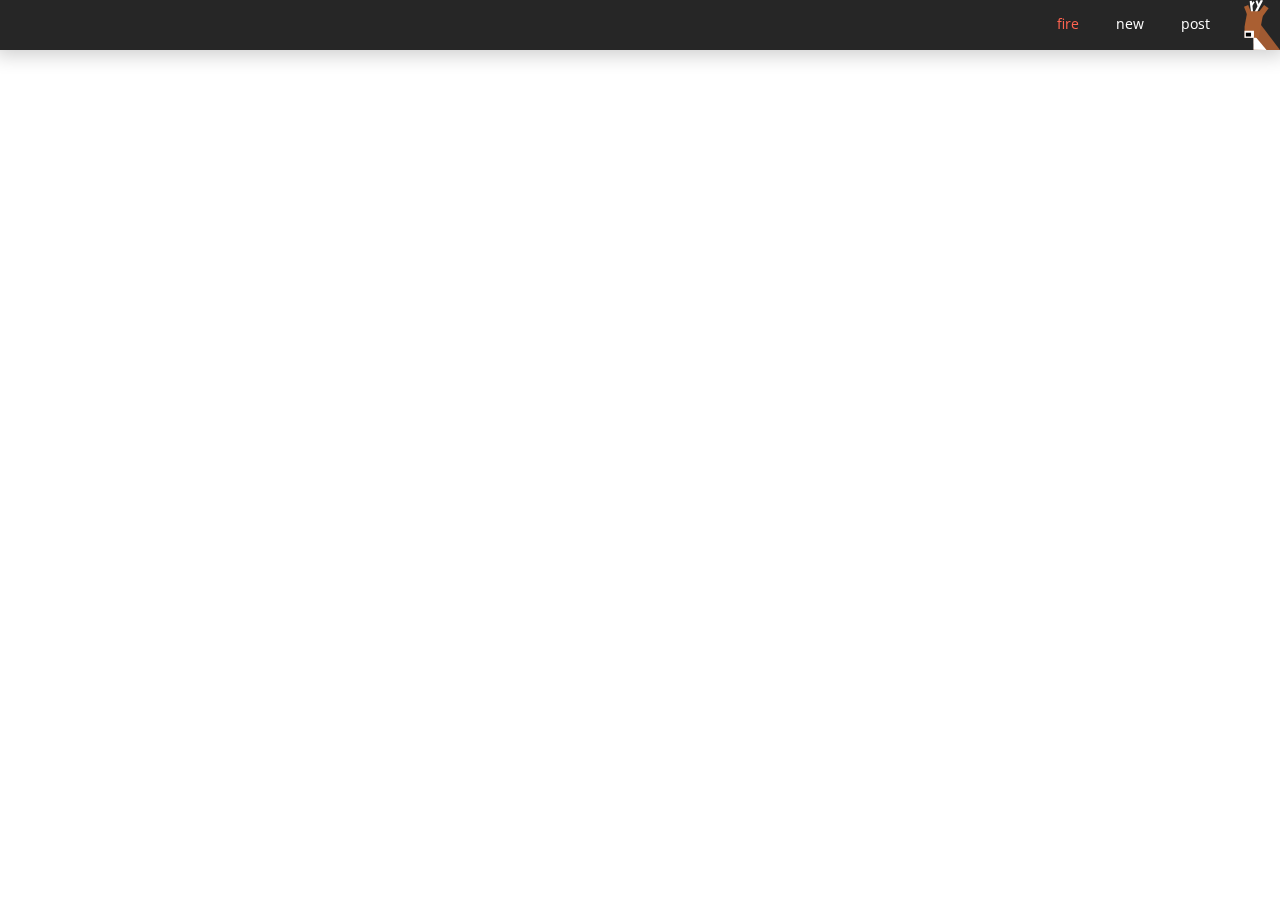
==== index.html @ 48cc6c5d "Switch logo from PNG to SVG" ====
<!DOCTYPE html>
<html>

<head>
	<meta name="viewport" content="width=device-width, initial-scale=1">

	<title>	Spotted at UTM </title>
	
	<!-- I M P O R T -->
	<link rel="shortcut icon" href="favicon.ico" type="image/x-icon">
	<link rel="icon" href="favicon.ico" type="image/x-icon">
	<link type="text/css" rel="stylesheet" href="css/index.css">
	<script type="text/javascript" src="js/lib/jquery-1.12.3.min.js"> </script>
	<script type="text/javascript" src="js/post.js"> </script>
	<script type="text/javascript" src="js/index.js"> </script>

</head>


<body>

<!-- H E A D E R -->
<div id="header">
	<img id="header-logo" src="images/logo.svg" title="Spotted at UTM">
	<div id="header-fire"> fire </div>
	<div id="header-new"> new </div>
	<div id="header-post"> post </div>
</div>

<!-- P O S T S -->
<div id="posts">
	
	<!-- Placeholder -->
	<div id="post-1" class="post">
		<div class="post-post"> To the guy with the beard in MGT401, shave. </div>
		<div class="post-author"> Bearded-out </div>
		<div class="post-time"> a few minutes ago </div>
		<div class="post-likes"> 120 likes </div>
		<div class="post-flags"> 2 flags </div>
		<div class="post-actions">
			<img class="post-actions-flag" src="images/flag-0.png" title="flag">
			<img class="post-actions-like" src="images/like-0.png" title="like">
		</div>
	</div>
	
</div>

<!-- P O S T E R -->
<div id="poster">
	<div id="poster-status"> </div>
	<div id="poster-close" class="button"> close </div>
	<textarea id="poster-text" type="text"> </textarea>
	<input id="poster-author" type="text" placeholder="author (optional)">
	<div id="poster-post" class="button"> post </div>
</div>

</body>

</html>
---- css/index.css ----
@import url(https://fonts.googleapis.com/css?family=Open+Sans);



body {
	font-family: 'Open Sans', sans-serif;
	color: rgb(20, 20, 20);
}



/*-------------------------------- H E A D E R -------------------------------*/


#header {
	font-size: 0.9rem;
	width: 100%;
	height: 50px;
	position: fixed;
	top: 0px;
	left: 0px;
	text-align: center;
	background-color: rgba(20, 20, 20, 0.92);
	z-index: +1;
	box-shadow: 0px 0px 20px 5px rgba(0, 0, 0, 0.2);
}


#header-fire, #header-new, #header-post {
	position: fixed;
	padding: 14px;
	padding-left: 20px;
	padding-right: 20px;
	top: 0px;
	height: 22px;
	vertical-align: center;
	cursor: pointer;
	color: rgb(255, 255, 255);
}

#header-fire {right: 181px;}
#header-new {right: 116px;}
#header-post {right: 50px;}


#header-fire:hover, #header-new:hover, #header-post:hover {
	box-shadow: 0px 0px 20px 0px rgba(0, 0, 0, 0.4);
}

#header-fire:active, #header-new:active, #header-post:active {
	color: white;
	box-shadow: 0px 0px 0px 0px rgba(0, 0, 0, 0.0);
}

#header-logo {
	position: fixed;
	top: 0px;
	right: 0px;
}



/*---------------------------------- P O S T ---------------------------------*/


#posts {
	width: 100%;
	position: absolute;
	top: 0px;
	left: 0px;
	margin-top: 100px;
	padding-bottom: 50px;
}

.post {
	width: 80%;
	padding: 20px;
	margin: auto;
	box-shadow: 0px 0px 15px 0px rgba(0, 0, 0, 0.1);
	margin-top: 40px;
}

.post-post {
	font-size: 1.4em;
	padding: 8px;
	cursor: pointer;
}

.post-author {
	text-align: right;
}

.post-time {
	font-size: 0.8em;
	text-align: right;
	color: rgb(100, 100, 100);
}

.post-likes {
	text-align: right;
}

.post-flags {
	font-size: 0.8em;
	text-align: right;
	color: rgb(100, 100, 100);
}

.post-actions {
	margin-top: 20px;
	text-align: right;
}

.post-actions-like {
	position: relative;
	cursor: pointer;
}

.post-actions-flag {
	position: relative;
	margin-right: 10px;
	cursor: pointer;
}



/*-------------------------------- P O S T E R -------------------------------*/


#poster {
	display: none;
	width: 80%;
	padding: 20px;
	position: fixed;
	top: 10%;
	left: 10%;
	text-align: center;
	box-shadow: 0px 0px 15px 0px rgba(0, 0, 0, 0.2);
	background-color: rgba(255, 255, 255, 0.95);
	z-index: +2;
}

#poster-close {
	font-size: 0.9rem;
	width: 60px;
	padding: 5px;
	position: absolute;
	top: 0px;
	right: 0px;
}

#poster-close:hover {
	color: rgb(255, 100, 80);
	background-color: rgba(20, 20, 20, 0.9);
}

#poster-post {
	font-size: 1rem;
	width: 50%;
	margin: auto;
	margin-top: 10px;
	padding: 10px;
}

#poster-post:hover {
	color: rgb(100, 230, 140);	
}

#poster-text {
	font-family: 'Open Sans', sans-serif;
	font-size: 0.9rem;
	padding: 10px;
	text-align: left;
	margin: auto;
	margin-top: 10px;
	height: 50px;
	width: 50%;
	border: 1px solid rgb(160, 160, 160);
}

#poster-author {
	font-size: 0.9rem;
	margin-top: 10px;
	width: 50%;
	padding: 10px;
}

#poster-status {
	font-size: 0.8em;
	min-height: 18px;
	color: rgb(255, 100, 80);
}

.button {
	color: rgb(255, 255, 255);
	background-color: rgba(20, 20, 20, 0.9);
	cursor: pointer;
}
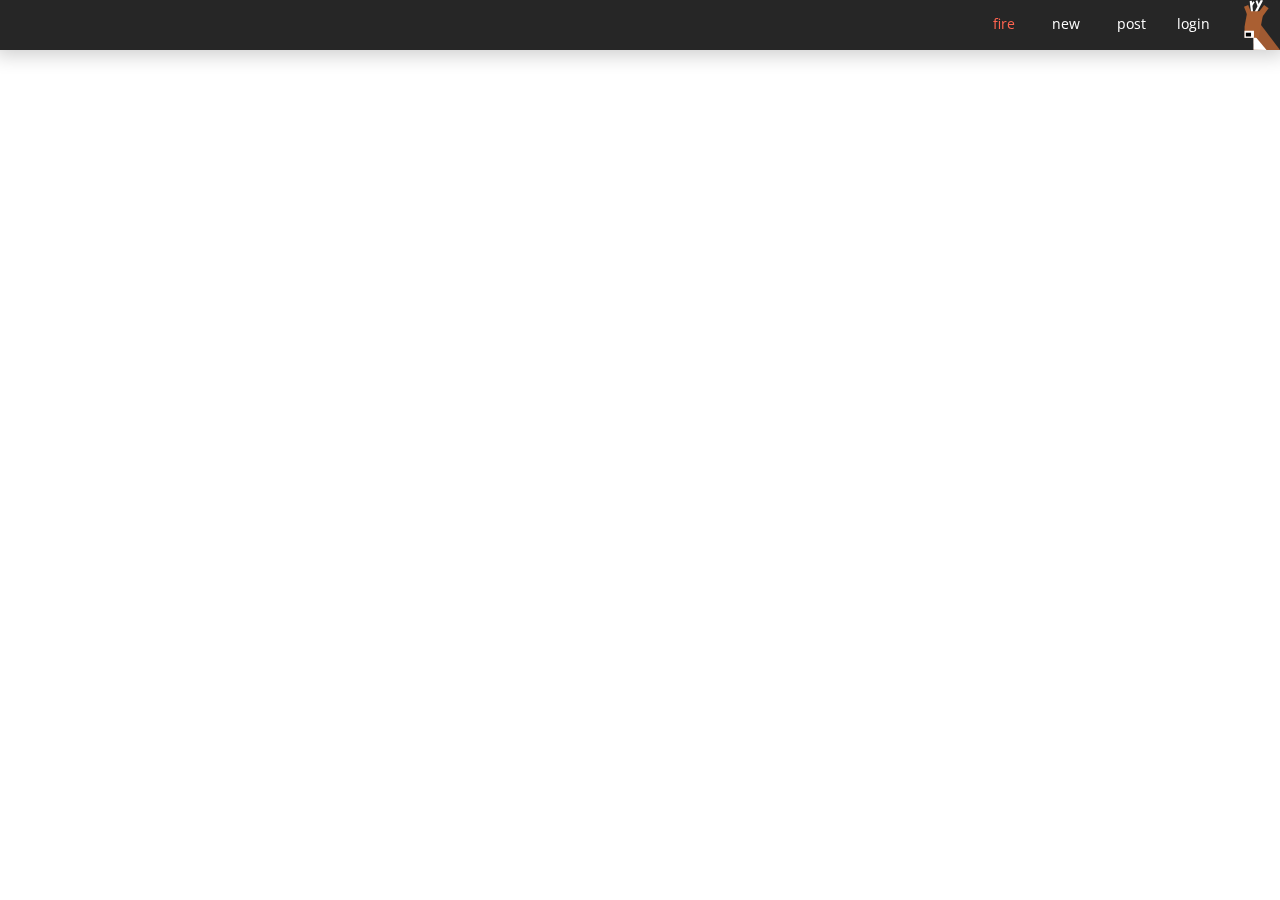
==== commit ed3ec947: "Create pop-up for logging in, and make use of fragment identifier" ====
--- a/index.html
+++ b/index.html
@@ -25,6 +25,7 @@
 	<div id="header-fire"> fire </div>
 	<div id="header-new"> new </div>
 	<div id="header-post"> post </div>
+	<div id="header-login"> login </div>
 </div>
 
 <!-- P O S T S -->
@@ -45,15 +46,29 @@
 	
 </div>
 
+
+<!-- L O G I N -->
+<div id="login" class="popup">
+	<div id="login-close" class="button close"> close </div>
+	<div id="login-status"> </div>
+	<input id="login-email" type="text" placeholder="email"> <br/>
+	<input id="login-password" type="password" placeholder="password">
+	<div id="login-login" class="button"> login </div>
+	<div id="login-forgot"> <a href="#"> Forgot your password? </a> </div>
+	<div id="login-signup"> <a href="#"> Don't have an account? Sign up here. </a> </div>
+</div>
+
+
 <!-- P O S T E R -->
-<div id="poster">
+<div id="poster" class="popup">
+	<div id="poster-close" class="button  close"> close </div>
 	<div id="poster-status"> </div>
-	<div id="poster-close" class="button"> close </div>
 	<textarea id="poster-text" type="text"> </textarea>
 	<input id="poster-author" type="text" placeholder="author (optional)">
 	<div id="poster-post" class="button"> post </div>
 </div>
 
+	
 </body>
 
 </html>
--- a/css/index.css
+++ b/css/index.css
@@ -1,3 +1,13 @@
+/**
+ * Colors used:
+ * Grey: rgb(20, 20, 20);
+ * Red: rgb(255, 100, 80);
+ * Blue: rgb(50, 150, 255);
+ * Teal: rgb(100, 230, 140);
+ *
+ **/
+
+
 @import url(https://fonts.googleapis.com/css?family=Open+Sans);
 
 
@@ -7,7 +17,15 @@
 	color: rgb(20, 20, 20);
 }
 
-
+input {
+	text-align: center;
+	font-size: 0.9rem;
+	padding: 10px;
+}
+
+a {
+	text-decoration: none;
+}
 
 /*-------------------------------- H E A D E R -------------------------------*/
 
@@ -26,7 +44,7 @@
 }
 
 
-#header-fire, #header-new, #header-post {
+#header-fire, #header-new, #header-post, #header-login {
 	position: fixed;
 	padding: 14px;
 	padding-left: 20px;
@@ -38,16 +56,17 @@
 	color: rgb(255, 255, 255);
 }
 
-#header-fire {right: 181px;}
-#header-new {right: 116px;}
-#header-post {right: 50px;}
-
-
-#header-fire:hover, #header-new:hover, #header-post:hover {
+#header-fire {right: 245px;}
+#header-new {right: 180px;}
+#header-post {right: 114px;}
+#header-login {right: 50px;}
+
+
+#header-fire:hover, #header-new:hover, #header-post:hover, #header-login:hover {
 	box-shadow: 0px 0px 20px 0px rgba(0, 0, 0, 0.4);
 }
 
-#header-fire:active, #header-new:active, #header-post:active {
+#header-fire:active, #header-new:active, #header-post:active, #header-login:active {
 	color: white;
 	box-shadow: 0px 0px 0px 0px rgba(0, 0, 0, 0.0);
 }
@@ -126,8 +145,7 @@
 
 /*-------------------------------- P O S T E R -------------------------------*/
 
-
-#poster {
+.popup {
 	display: none;
 	width: 80%;
 	padding: 20px;
@@ -138,9 +156,22 @@
 	box-shadow: 0px 0px 15px 0px rgba(0, 0, 0, 0.2);
 	background-color: rgba(255, 255, 255, 0.95);
 	z-index: +2;
-}
-
-#poster-close {
+	box-shadow: 0px 0px 15px 0px rgba(0, 0, 0, 0.2);
+	background-color: rgba(255, 255, 255, 0.95);
+	z-index: +2;
+}
+
+#poster {
+	text-align: center;
+}
+
+.button {
+	color: rgb(255, 255, 255);
+	background-color: rgba(20, 20, 20, 0.9);
+	cursor: pointer;
+}
+
+.close {
 	font-size: 0.9rem;
 	width: 60px;
 	padding: 5px;
@@ -149,11 +180,35 @@
 	right: 0px;
 }
 
-#poster-close:hover {
+.close:hover {
 	color: rgb(255, 100, 80);
 	background-color: rgba(20, 20, 20, 0.9);
 }
 
+#poster-status {
+	font-size: 0.8em;
+	min-height: 18px;
+	color: rgb(255, 100, 80);
+}
+
+
+#poster-text {
+	font-family: 'Open Sans', sans-serif;
+	font-size: 0.9rem;
+	padding: 10px;
+	text-align: left;
+	margin: auto;
+	margin-top: 10px;
+	height: 50px;
+	width: 50%;
+	border: 1px solid rgb(160, 160, 160);
+}
+
+#poster-author {
+	margin-top: 10px;
+	width: 50%;
+}
+
 #poster-post {
 	font-size: 1rem;
 	width: 50%;
@@ -166,33 +221,50 @@
 	color: rgb(100, 230, 140);	
 }
 
-#poster-text {
-	font-family: 'Open Sans', sans-serif;
-	font-size: 0.9rem;
-	padding: 10px;
-	text-align: left;
-	margin: auto;
-	margin-top: 10px;
-	height: 50px;
-	width: 50%;
-	border: 1px solid rgb(160, 160, 160);
-}
-
-#poster-author {
-	font-size: 0.9rem;
-	margin-top: 10px;
-	width: 50%;
-	padding: 10px;
-}
-
-#poster-status {
+
+/*--------------------------------- L O G I N --------------------------------*/
+
+#login {
+	text-align: center;
+}
+
+#login-status {
 	font-size: 0.8em;
 	min-height: 18px;
 	color: rgb(255, 100, 80);
 }
 
-.button {
-	color: rgb(255, 255, 255);
-	background-color: rgba(20, 20, 20, 0.9);
+#login-email {
+	margin-top: 10px;
+	width: 50%;
+}
+
+#login-password {
+	margin-top: 10px;
+	width: 50%;
+}
+
+#login-login {
+	font-size: 1rem;
+	width: 50%;
+	margin: auto;
+	margin-top: 10px;
+	padding: 10px;
+}
+
+#login-forgot {
+	margin-top: 10px;
+}
+
+#login-forgot a {
+	font-size: 0.8em;
+	margin-top: 10px;
+	color: rgb(140, 140, 140);
+	cursor: pointer;
+}
+
+#login-signup a {
+	font-size: 0.9em;
+	color: rgb(50, 150, 255);
 	cursor: pointer;
 }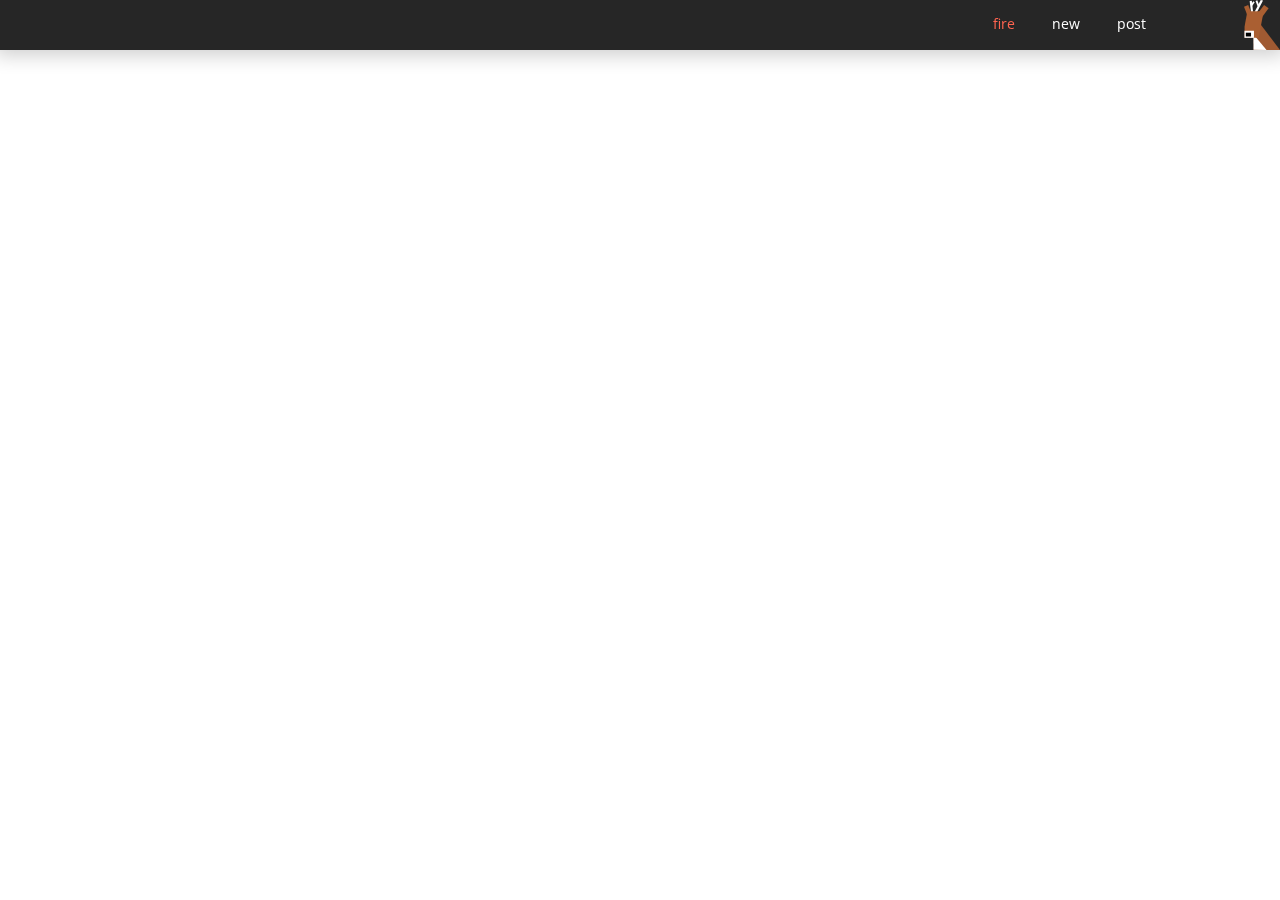
==== commit dad741bf: "Add Logout button and import external library for Cookie manipulation" ====
--- a/index.html
+++ b/index.html
@@ -10,6 +10,7 @@
 	<link rel="shortcut icon" href="favicon.ico" type="image/x-icon">
 	<link rel="icon" href="favicon.ico" type="image/x-icon">
 	<link type="text/css" rel="stylesheet" href="css/index.css">
+	<script type="text/javascript" src="js/lib/js.cookie.2.1.1.js"> </script>
 	<script type="text/javascript" src="js/lib/jquery-1.12.3.min.js"> </script>
 	<script type="text/javascript" src="js/post.js"> </script>
 	<script type="text/javascript" src="js/index.js"> </script>
@@ -26,6 +27,7 @@
 	<div id="header-new"> new </div>
 	<div id="header-post"> post </div>
 	<div id="header-login"> login </div>
+	<div id="header-logout"> logout </div>
 </div>
 
 <!-- P O S T S -->
@@ -55,7 +57,7 @@
 	<input id="login-password" type="password" placeholder="password">
 	<div id="login-login" class="button"> login </div>
 	<div id="login-forgot"> <a href="#"> Forgot your password? </a> </div>
-	<div id="login-signup"> <a href="#"> Don't have an account? Sign up here. </a> </div>
+	<div id="login-signup"> <a href="signup.html"> Don't have an account? Sign up here. </a> </div>
 </div>
 
 
--- a/css/index.css
+++ b/css/index.css
@@ -44,7 +44,7 @@
 }
 
 
-#header-fire, #header-new, #header-post, #header-login {
+#header-fire, #header-new, #header-post, #header-login, #header-logout {
 	position: fixed;
 	padding: 14px;
 	padding-left: 20px;
@@ -59,14 +59,15 @@
 #header-fire {right: 245px;}
 #header-new {right: 180px;}
 #header-post {right: 114px;}
-#header-login {right: 50px;}
-
-
-#header-fire:hover, #header-new:hover, #header-post:hover, #header-login:hover {
+#header-login {display: none; right: 50px;}
+#header-logout {display: none; right: 45px;}
+
+
+#header-fire:hover, #header-new:hover, #header-post:hover, #header-login:hover, #header-logout:hover {
 	box-shadow: 0px 0px 20px 0px rgba(0, 0, 0, 0.4);
 }
 
-#header-fire:active, #header-new:active, #header-post:active, #header-login:active {
+#header-fire:active, #header-new:active, #header-post:active, #header-login:active, #header-logout:active {
 	color: white;
 	box-shadow: 0px 0px 0px 0px rgba(0, 0, 0, 0.0);
 }
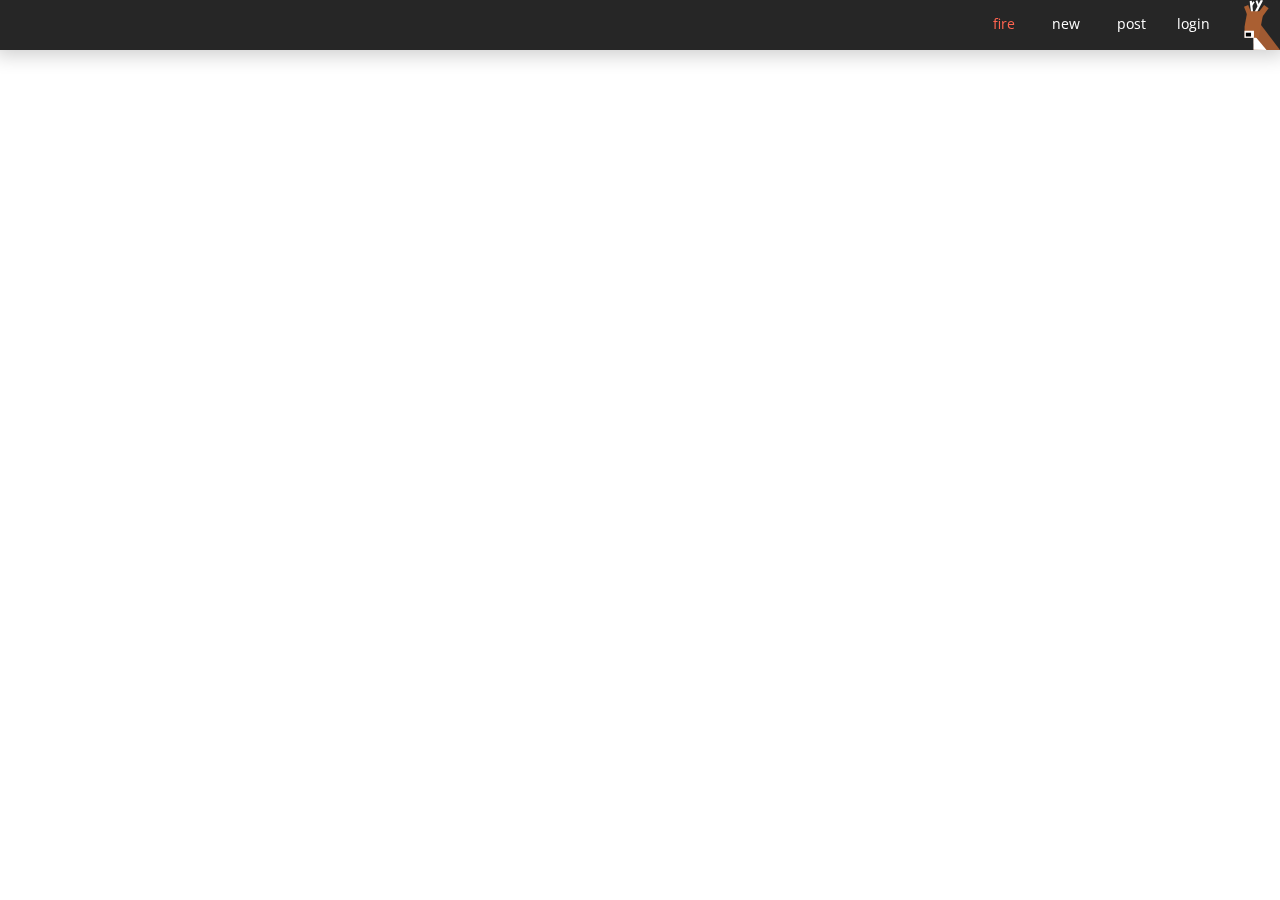
==== commit 39b06b01: "Enforce email verification requirement for posting" ====
--- a/index.html
+++ b/index.html
@@ -69,7 +69,7 @@
 	<input id="poster-author" type="text" placeholder="author (optional)">
 	<div id="poster-post" class="button"> post </div>
 </div>
-
+	
 	
 </body>
 
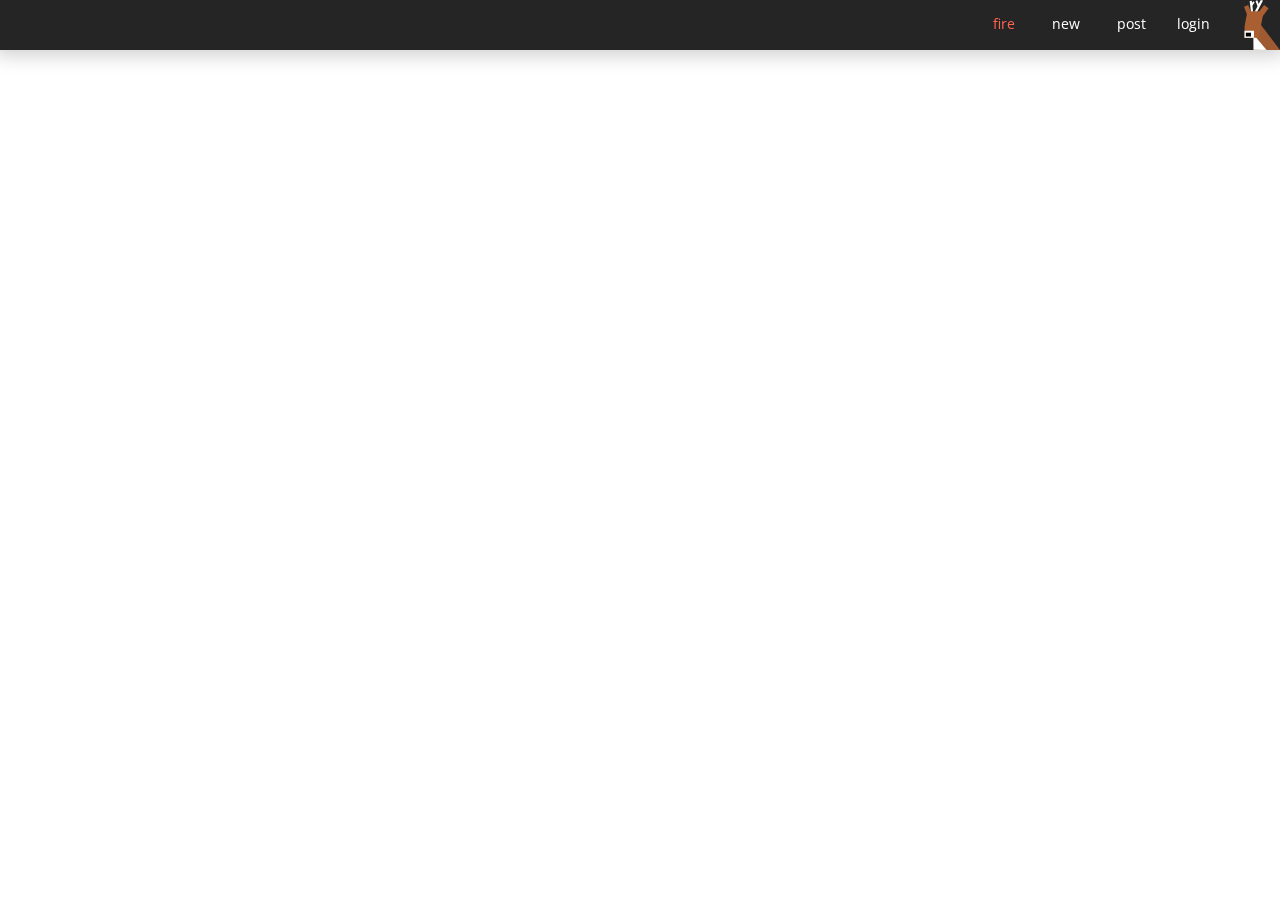
==== commit c87b1641: "Tidy post.js by placing timePhrase() function in seperate file" ====
--- a/index.html
+++ b/index.html
@@ -12,6 +12,7 @@
 	<link type="text/css" rel="stylesheet" href="css/index.css">
 	<script type="text/javascript" src="js/lib/js.cookie.2.1.1.js"> </script>
 	<script type="text/javascript" src="js/lib/jquery-1.12.3.min.js"> </script>
+	<script type="text/javascript" src="js/time.js"> </script>
 	<script type="text/javascript" src="js/post.js"> </script>
 	<script type="text/javascript" src="js/index.js"> </script>
 
@@ -56,7 +57,7 @@
 	<input id="login-email" type="text" placeholder="email"> <br/>
 	<input id="login-password" type="password" placeholder="password">
 	<div id="login-login" class="button"> login </div>
-	<div id="login-forgot"> <a href="#"> Forgot your password? </a> </div>
+	<div id="login-forgot"> <a href="resetpassword.html"> Forgot your password? </a> </div>
 	<div id="login-signup"> <a href="signup.html"> Don't have an account? Sign up here. </a> </div>
 </div>
 
--- a/css/index.css
+++ b/css/index.css
@@ -27,6 +27,10 @@
 	text-decoration: none;
 }
 
+textarea {
+	font-family: 'Open Sans', sans-serif;
+}
+
 /*-------------------------------- H E A D E R -------------------------------*/
 
 
@@ -38,7 +42,7 @@
 	top: 0px;
 	left: 0px;
 	text-align: center;
-	background-color: rgba(20, 20, 20, 0.92);
+	background-color: rgba(20, 20, 20, 0.93);
 	z-index: +1;
 	box-shadow: 0px 0px 20px 5px rgba(0, 0, 0, 0.2);
 }
@@ -88,7 +92,7 @@
 	position: absolute;
 	top: 0px;
 	left: 0px;
-	margin-top: 100px;
+	margin-top: 80px;
 	padding-bottom: 50px;
 }
 
@@ -97,7 +101,7 @@
 	padding: 20px;
 	margin: auto;
 	box-shadow: 0px 0px 15px 0px rgba(0, 0, 0, 0.1);
-	margin-top: 40px;
+	margin-top: 70px;
 }
 
 .post-post {
@@ -143,6 +147,82 @@
 }
 
 
+/*------------------------------- C O M M E N T ------------------------------*/
+
+.comments {
+	/* display: none; */
+	font-size: 0.9rem;
+	padding: 20px;
+	width: 80%;
+	margin: auto;
+	background-color: rgb(250, 255, 240);	
+}
+
+.comment {
+	padding: 10px;
+	margin-top: 5px;
+}
+
+.comment-author {
+	color: rgb(100, 100, 100);
+}
+
+.comment-time {
+	font-size: 0.75rem;
+	color: rgb(100, 100, 100);
+}
+
+
+.comment-likes {
+	font-size: 0.8rem;
+	color: rgb(100, 100, 100);
+}
+
+.comment-like {
+	cursor: pointer;
+	margin-left: 5px;
+	margin-top: 3px;
+}
+
+
+/*----------------------------- C O M M E N T E R ----------------------------*/
+
+.commenter {
+	/* display: none; */
+	font-size: 0.9rem;
+	width: 80%;
+	padding: 20px;
+	margin: auto;
+	text-align: center;
+}
+
+.commenter-text {
+	width: 100%;
+	padding: 10px;
+	min-height: 38px;
+	margin: auto;
+	text-align: left;
+}
+
+.commenter-author {
+	width: 100%;
+}
+
+.commenter-comment {
+	width: 100%;
+	margin: auto;
+	margin-top: 10px;
+	padding: 10px;
+	text-align: center;
+}
+
+.commenter-comment:hover {
+	color: rgb(100, 230, 140);
+}
+
+.commenter-comment:active {
+	color: rgb(255, 255, 255);
+}
 
 /*-------------------------------- P O S T E R -------------------------------*/
 
@@ -194,7 +274,6 @@
 
 
 #poster-text {
-	font-family: 'Open Sans', sans-serif;
 	font-size: 0.9rem;
 	padding: 10px;
 	text-align: left;
@@ -220,6 +299,10 @@
 
 #poster-post:hover {
 	color: rgb(100, 230, 140);	
+}
+
+#poster-resendverification {
+	color: rgb(50, 150, 255);
 }
 
 
